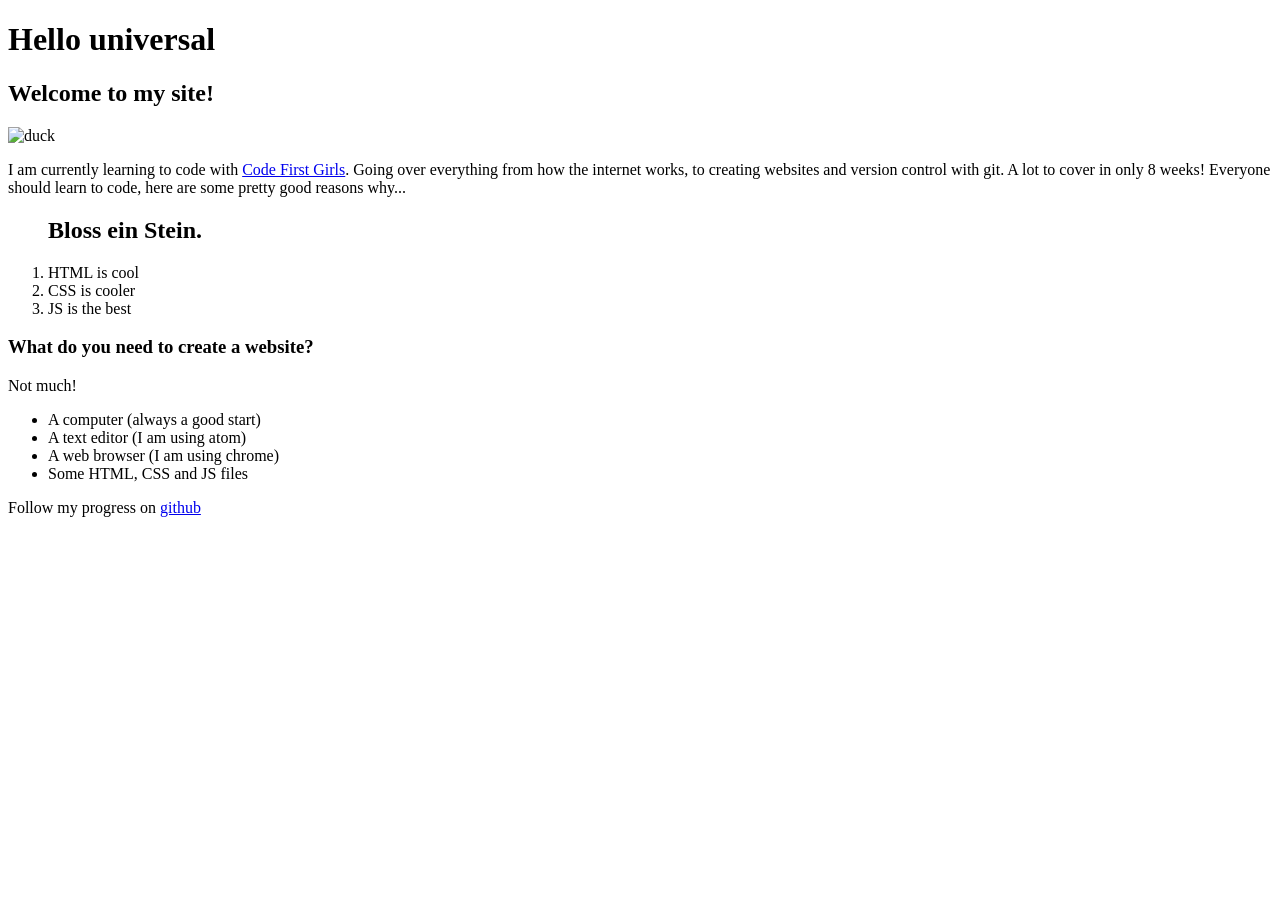
==== beginners-week-one-master/homework week 1.html @ 80e9916f "Create homework week 1.html" ====
<!DOCTYPE html>
<head>
    <link rel="stylesheet" type="text/css" href="css/style.css">
</head>


<body>

<div class='block1'>

  <h1>  Hello universal
  </h1>

  <h2>Welcome to my site!

  </h2>

<img src="duck.jpg" alt="duck">
  <!-- image of a duck -->
</div>

<div class='block2'>


  <p>I am currently learning to code with <a href="https://www.codefirstgirls.org.uk/">Code First Girls</a>. Going over everything from how the
  internet works, to creating websites and version control with git. A lot to cover in only 8 weeks!
  Everyone should learn to code, here are some pretty good reasons why...
</p>
  <ol><h2 class="slider-list__title">Bloss ein Stein.</h2>
  <li>HTML is cool
  <li>CSS is cooler
  <li>JS is the best

  </ol>

  <h3>What do you need to create a website?</h3>

  <p>Not much!</p>
</div>

<div class='block3'>

  <ul>
    <li>  A computer (always a good start)</li>
    <li id="lower"> A text editor (I am using atom)</li>
    <li id="loweest">A web browser (I am using chrome)</li>
    <li>Some HTML, CSS and JS files</li>
  </ul>

</div>



  Follow my progress on <a href="https://github.com/">github</a>

</body>
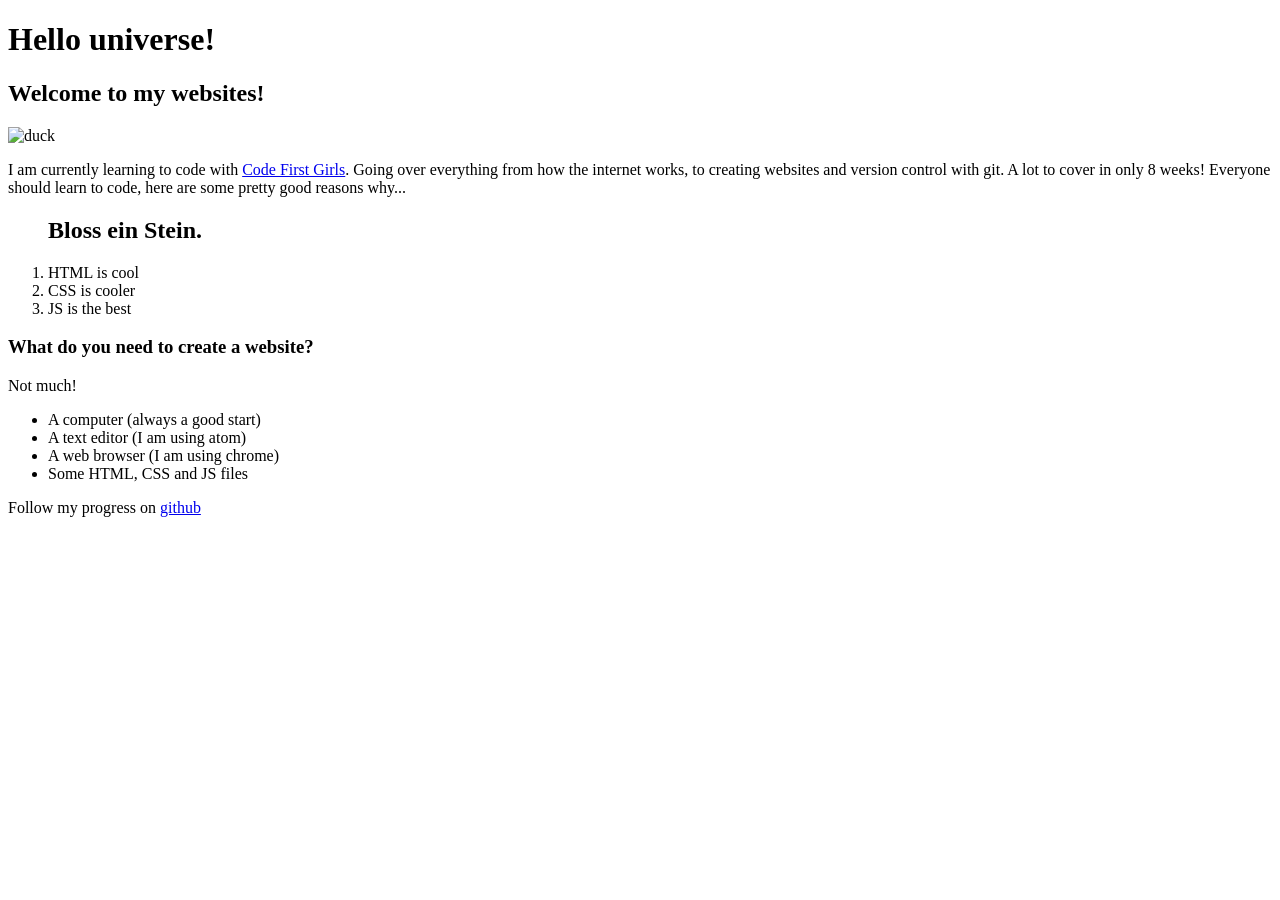
==== commit cdd4aab9: "Create homework week 1.html change heelo world to hello universe!" ====
--- a/beginners-week-one-master/homework week 1.html
+++ b/beginners-week-one-master/homework week 1.html
@@ -8,10 +8,10 @@
 
 <div class='block1'>
 
-  <h1>  Hello universal
+  <h1>  Hello universe!
   </h1>
 
-  <h2>Welcome to my site!
+  <h2>Welcome to my websites!
 
   </h2>
 
